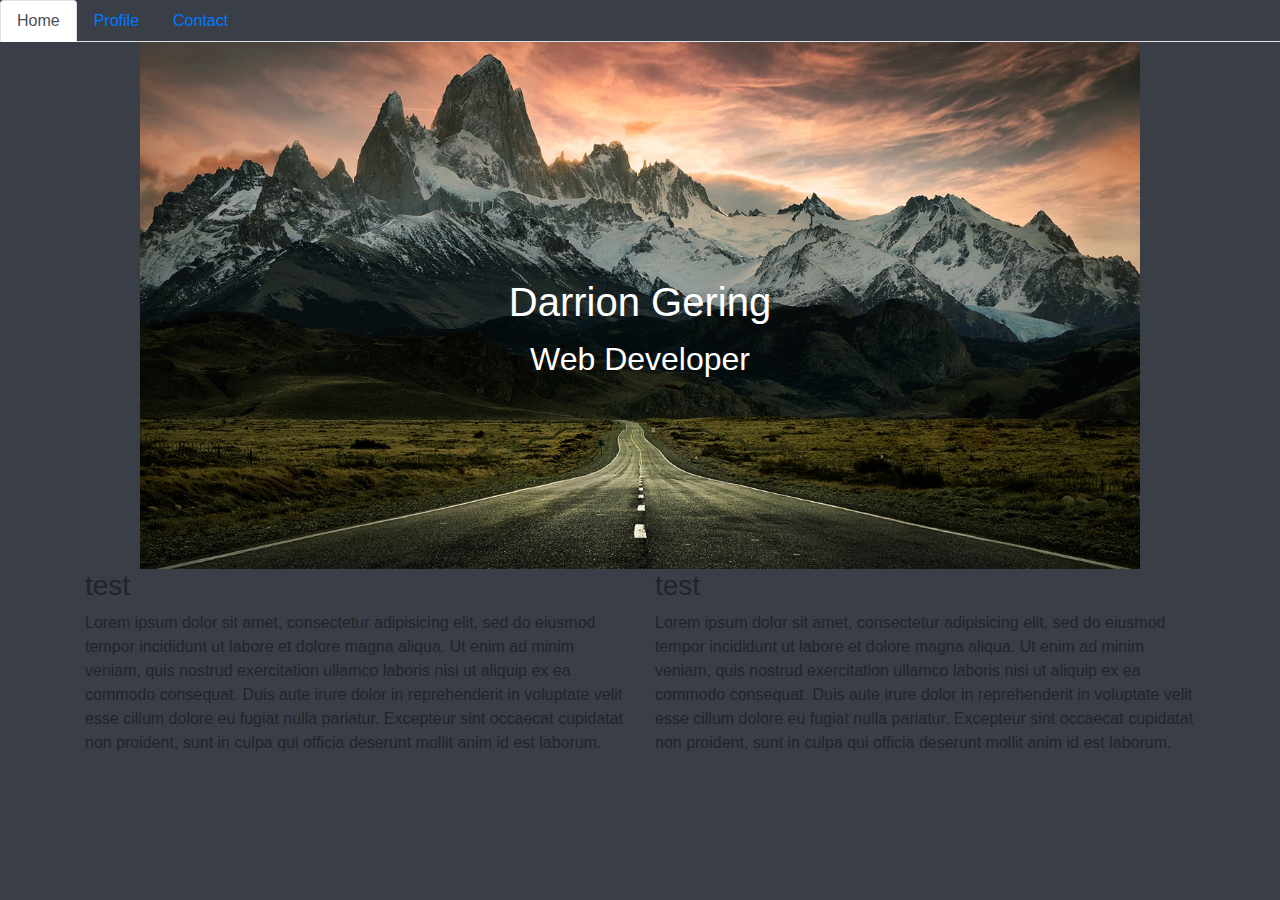
==== index.html @ 53f66ccc "Add container with temporary row and col content" ====
<!DOCTYPE html>
<html lang="en" dir="ltr">
  <head>
    <meta charset="utf-8">
    <title>Personal Portfolio</title>
    <link href="css/bootstrap.css" rel="stylesheet" type="text/css">
    <link href="css/styles.css" rel="stylesheet" type="text/css">
  </head>
  <body>
    <header>
      <nav>
        <div class="nav nav-tabs" id="nav-tab" role="tablist">
          <a class="nav-item nav-link active" id="nav-home-tab" data-toggle="tab" href="#nav-home" role="tab" aria-controls="nav-home" aria-selected="true">Home</a>
          <a class="nav-item nav-link" id="nav-profile-tab" data-toggle="tab" href="#nav-profile" role="tab" aria-controls="nav-profile" aria-selected="false">Profile</a>
          <a class="nav-item nav-link" id="nav-contact-tab" data-toggle="tab" href="#nav-contact" role="tab" aria-controls="nav-contact" aria-selected="false">Contact</a>
        </div>
      </nav>
      <div class="tab-content" id="nav-tabContent">
        <div class="tab-pane fade show active" id="nav-home" role="tabpanel" aria-labelledby="nav-home-tab"></div>
        <div class="tab-pane fade" id="nav-profile" role="tabpanel" aria-labelledby="nav-profile-tab">...</div>
        <div class="tab-pane fade" id="nav-contact" role="tabpanel" aria-labelledby="nav-contact-tab">...</div>
      </div>
    </header>
    <div class="intro">
      <img class="resize-img" src="img/mountains.jpg" alt="picture of mountains">
      <h1>Darrion Gering</h1>
      <h2>Web Developer</h2>
    </div>

    <div class="container">
      <div class="row">
        <div class="col-6">
          <h3>test</h3>
          <p>Lorem ipsum dolor sit amet, consectetur adipisicing elit, sed do eiusmod tempor incididunt ut labore et dolore magna aliqua. Ut enim ad minim veniam, quis nostrud exercitation ullamco laboris nisi ut aliquip ex ea commodo consequat. Duis aute irure dolor in reprehenderit in voluptate velit esse cillum dolore eu fugiat nulla pariatur. Excepteur sint occaecat cupidatat non proident, sunt in culpa qui officia deserunt mollit anim id est laborum.</p>
        </div>
        <div class="col-6">
          <h3>test</h3>
          <p>Lorem ipsum dolor sit amet, consectetur adipisicing elit, sed do eiusmod tempor incididunt ut labore et dolore magna aliqua. Ut enim ad minim veniam, quis nostrud exercitation ullamco laboris nisi ut aliquip ex ea commodo consequat. Duis aute irure dolor in reprehenderit in voluptate velit esse cillum dolore eu fugiat nulla pariatur. Excepteur sint occaecat cupidatat non proident, sunt in culpa qui officia deserunt mollit anim id est laborum.</p>
        </div>
      </div>
    </div>
  </body>
</html>
---- css/styles.css ----
body {
  background-color: #393e47;
}

.intro {
  display: flex;
  justify-content: center;
  align-items: center;
  width: 100%;
  height: 75%;
}

.intro h1 {
  color: white;
  position: absolute;
}

.intro h2 {
  color: white;
  position: absolute;
  transform: translate(0, 150%);
}

.resize-img {
  width: inherit;
  max-width: 1000px;
  height: inherit;
}

@media screen and (max-width: 480px) {
  .intro h1, .intro h2 {
    font-size: 1.2em;
  }
}

@media screen and (min-width: 480px) and (max-width: 700px){
  .intro h1, .intro h2 {
    font-size: 1.4em;
  }
}
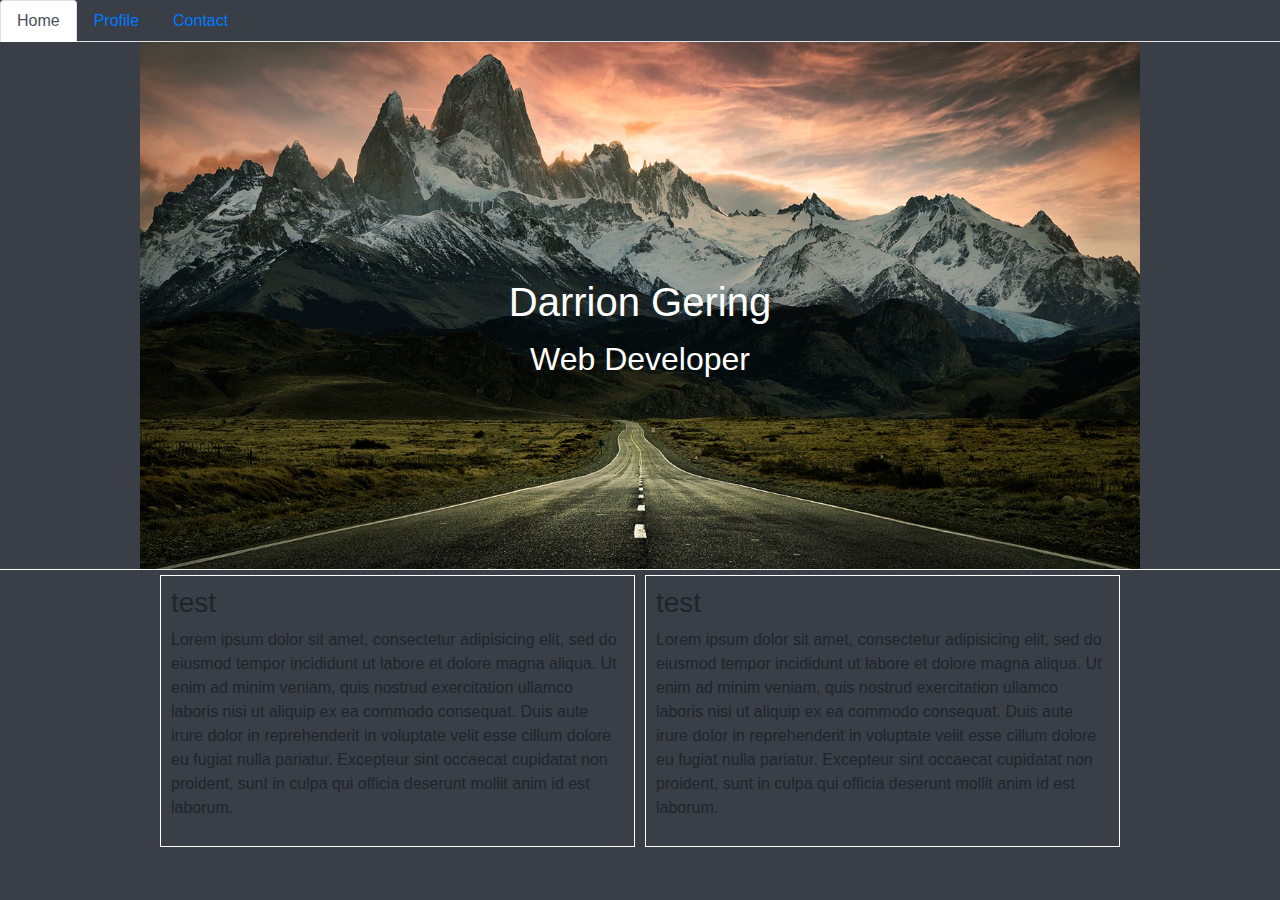
==== commit 315f210c: "Add styling to container, about-me, and background-info classes" ====
--- a/index.html
+++ b/index.html
@@ -28,12 +28,12 @@
     </div>
 
     <div class="container">
-      <div class="row">
-        <div class="col-6">
+      <div class="row row1">
+        <div class="col-5 about-me">
           <h3>test</h3>
           <p>Lorem ipsum dolor sit amet, consectetur adipisicing elit, sed do eiusmod tempor incididunt ut labore et dolore magna aliqua. Ut enim ad minim veniam, quis nostrud exercitation ullamco laboris nisi ut aliquip ex ea commodo consequat. Duis aute irure dolor in reprehenderit in voluptate velit esse cillum dolore eu fugiat nulla pariatur. Excepteur sint occaecat cupidatat non proident, sunt in culpa qui officia deserunt mollit anim id est laborum.</p>
         </div>
-        <div class="col-6">
+        <div class="col-5 background-info">
           <h3>test</h3>
           <p>Lorem ipsum dolor sit amet, consectetur adipisicing elit, sed do eiusmod tempor incididunt ut labore et dolore magna aliqua. Ut enim ad minim veniam, quis nostrud exercitation ullamco laboris nisi ut aliquip ex ea commodo consequat. Duis aute irure dolor in reprehenderit in voluptate velit esse cillum dolore eu fugiat nulla pariatur. Excepteur sint occaecat cupidatat non proident, sunt in culpa qui officia deserunt mollit anim id est laborum.</p>
         </div>
--- a/css/styles.css
+++ b/css/styles.css
@@ -8,6 +8,7 @@
   align-items: center;
   width: 100%;
   height: 75%;
+  border-bottom: 1px solid white;
 }
 
 .intro h1 {
@@ -27,6 +28,22 @@
   height: inherit;
 }
 
+.row1 {
+  justify-content: center;
+}
+
+.about-me {
+  padding: 10px;
+  margin: 5px;
+  border: 1px solid white;
+}
+
+.background-info {
+  padding: 10px;
+  margin: 5px;
+  border: 1px solid white;
+}
+
 @media screen and (max-width: 480px) {
   .intro h1, .intro h2 {
     font-size: 1.2em;
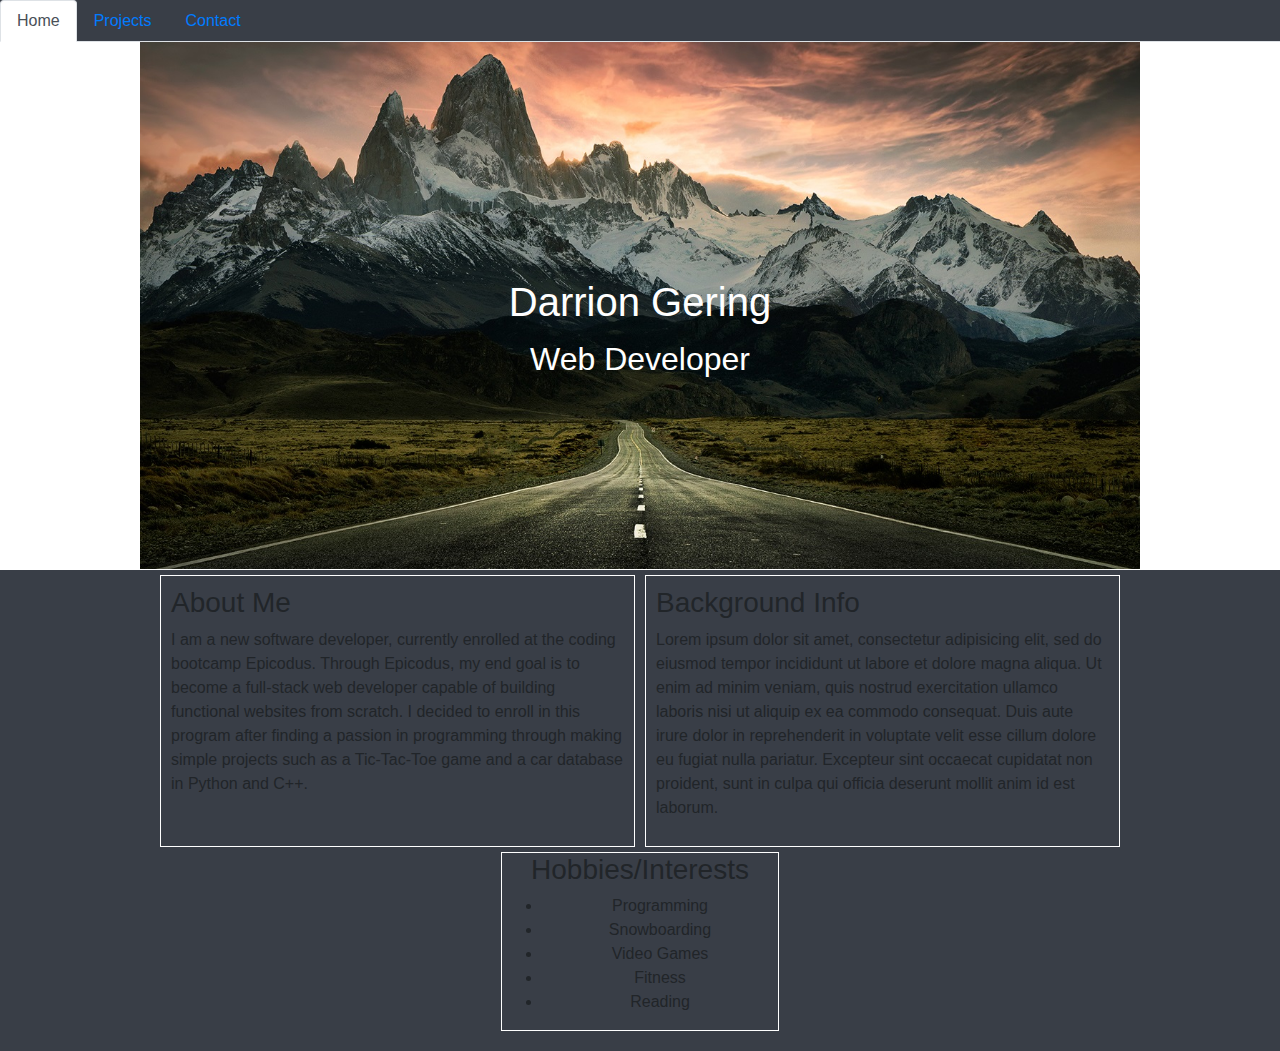
==== commit b6395354: "Add content to about-me and hobbies classes" ====
--- a/index.html
+++ b/index.html
@@ -11,7 +11,7 @@
       <nav>
         <div class="nav nav-tabs" id="nav-tab" role="tablist">
           <a class="nav-item nav-link active" id="nav-home-tab" data-toggle="tab" href="#nav-home" role="tab" aria-controls="nav-home" aria-selected="true">Home</a>
-          <a class="nav-item nav-link" id="nav-profile-tab" data-toggle="tab" href="#nav-profile" role="tab" aria-controls="nav-profile" aria-selected="false">Profile</a>
+          <a class="nav-item nav-link" id="nav-profile-tab" data-toggle="tab" href="#nav-profile" role="tab" aria-controls="nav-profile" aria-selected="false">Projects</a>
           <a class="nav-item nav-link" id="nav-contact-tab" data-toggle="tab" href="#nav-contact" role="tab" aria-controls="nav-contact" aria-selected="false">Contact</a>
         </div>
       </nav>
@@ -30,13 +30,24 @@
     <div class="container">
       <div class="row row1">
         <div class="col-5 about-me">
-          <h3>test</h3>
+          <h3>About Me</h3>
+          <p>I am a new software developer, currently enrolled at the coding bootcamp Epicodus. Through Epicodus, my end goal is to become a full-stack web developer capable of building functional websites from scratch. I decided to enroll in this program after finding a passion in programming through making simple projects such as a Tic-Tac-Toe game and a car database in Python and C++. </p>
+        </div>
+        <div class="col-5 background-info">
+          <h3>Background Info</h3>
           <p>Lorem ipsum dolor sit amet, consectetur adipisicing elit, sed do eiusmod tempor incididunt ut labore et dolore magna aliqua. Ut enim ad minim veniam, quis nostrud exercitation ullamco laboris nisi ut aliquip ex ea commodo consequat. Duis aute irure dolor in reprehenderit in voluptate velit esse cillum dolore eu fugiat nulla pariatur. Excepteur sint occaecat cupidatat non proident, sunt in culpa qui officia deserunt mollit anim id est laborum.</p>
         </div>
-        <div class="col-5 background-info">
-          <h3>test</h3>
-          <p>Lorem ipsum dolor sit amet, consectetur adipisicing elit, sed do eiusmod tempor incididunt ut labore et dolore magna aliqua. Ut enim ad minim veniam, quis nostrud exercitation ullamco laboris nisi ut aliquip ex ea commodo consequat. Duis aute irure dolor in reprehenderit in voluptate velit esse cillum dolore eu fugiat nulla pariatur. Excepteur sint occaecat cupidatat non proident, sunt in culpa qui officia deserunt mollit anim id est laborum.</p>
-        </div>
+      </div>
+      <div class="hobbies">
+        <h3>Hobbies/Interests</h3>
+        <ul>
+          <li>Programming</li>
+          <li>Snowboarding</li>
+          <li>Video Games</li>
+          <li>Fitness</li>
+          <li>Reading</li>
+        </ul>
+        <!-- <p>Lorem ipsum dolor sit amet, consectetur adipisicing elit, sed do eiusmod tempor incididunt ut labore et dolore magna aliqua. Ut enim ad minim veniam, quis nostrud exercitation ullamco laboris nisi ut aliquip ex ea commodo consequat. Duis aute irure dolor in reprehenderit in voluptate velit esse cillum dolore eu fugiat nulla pariatur. Excepteur sint occaecat cupidatat non proident, sunt in culpa qui officia deserunt mollit anim id est laborum.</p> -->
       </div>
     </div>
   </body>
--- a/css/styles.css
+++ b/css/styles.css
@@ -3,6 +3,7 @@
 }
 
 .intro {
+  background-color: white;
   display: flex;
   justify-content: center;
   align-items: center;
@@ -32,6 +33,10 @@
   justify-content: center;
 }
 
+.container {
+  margin-bottom: 20px;
+  justify-content: center;
+}
 .about-me {
   padding: 10px;
   margin: 5px;
@@ -44,13 +49,30 @@
   border: 1px solid white;
 }
 
+.hobbies {
+  width: 25%;
+  border: 1px solid white;
+  text-align: center;
+  margin: 0 auto;
+}
+
 @media screen and (max-width: 480px) {
+
   .intro h1, .intro h2 {
     font-size: 1.2em;
+  }
+
+  .container {
+    flex-wrap: wrap;
+  }
+
+  .about-me, .background-info {
+    min-width: 80%;
   }
 }
 
 @media screen and (min-width: 480px) and (max-width: 700px){
+
   .intro h1, .intro h2 {
     font-size: 1.4em;
   }
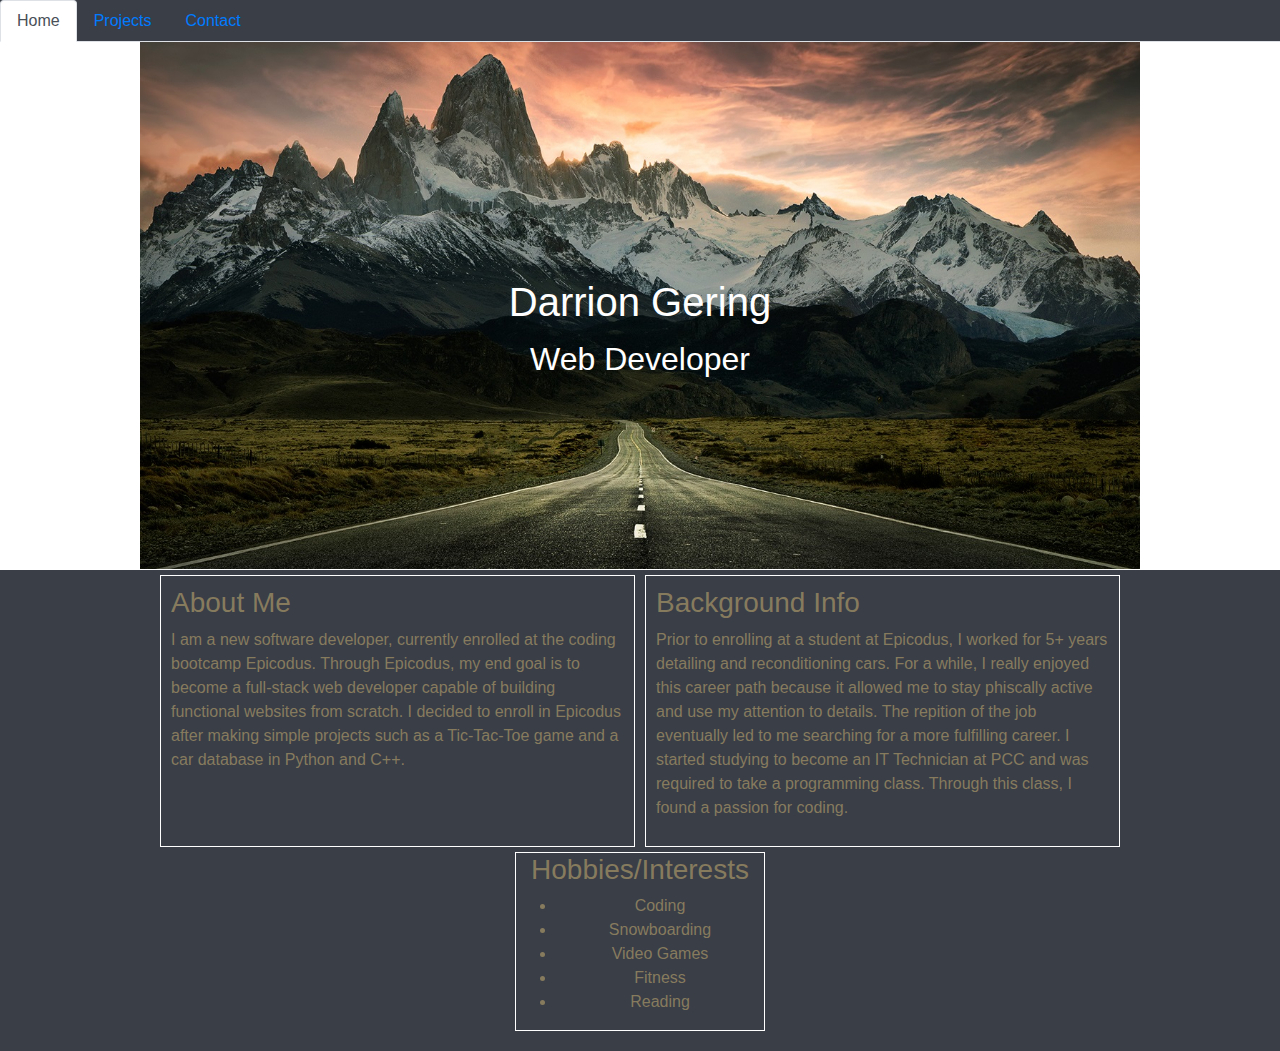
==== commit 93f6f19e: "Removed filler text and added content to background-info" ====
--- a/index.html
+++ b/index.html
@@ -11,7 +11,7 @@
       <nav>
         <div class="nav nav-tabs" id="nav-tab" role="tablist">
           <a class="nav-item nav-link active" id="nav-home-tab" data-toggle="tab" href="#nav-home" role="tab" aria-controls="nav-home" aria-selected="true">Home</a>
-          <a class="nav-item nav-link" id="nav-profile-tab" data-toggle="tab" href="#nav-profile" role="tab" aria-controls="nav-profile" aria-selected="false">Projects</a>
+          <a class="nav-item nav-link" id="nav-profile-tab" data-toggle="tab" href="projects.html" role="tab" aria-controls="nav-profile" aria-selected="false">Projects</a>
           <a class="nav-item nav-link" id="nav-contact-tab" data-toggle="tab" href="#nav-contact" role="tab" aria-controls="nav-contact" aria-selected="false">Contact</a>
         </div>
       </nav>
@@ -31,23 +31,22 @@
       <div class="row row1">
         <div class="col-5 about-me">
           <h3>About Me</h3>
-          <p>I am a new software developer, currently enrolled at the coding bootcamp Epicodus. Through Epicodus, my end goal is to become a full-stack web developer capable of building functional websites from scratch. I decided to enroll in this program after finding a passion in programming through making simple projects such as a Tic-Tac-Toe game and a car database in Python and C++. </p>
+          <p>I am a new software developer, currently enrolled at the coding bootcamp Epicodus. Through Epicodus, my end goal is to become a full-stack web developer capable of building functional websites from scratch. I decided to enroll in Epicodus after making simple projects such as a Tic-Tac-Toe game and a car database in Python and C++.</p>
         </div>
         <div class="col-5 background-info">
           <h3>Background Info</h3>
-          <p>Lorem ipsum dolor sit amet, consectetur adipisicing elit, sed do eiusmod tempor incididunt ut labore et dolore magna aliqua. Ut enim ad minim veniam, quis nostrud exercitation ullamco laboris nisi ut aliquip ex ea commodo consequat. Duis aute irure dolor in reprehenderit in voluptate velit esse cillum dolore eu fugiat nulla pariatur. Excepteur sint occaecat cupidatat non proident, sunt in culpa qui officia deserunt mollit anim id est laborum.</p>
+          <p>Prior to enrolling at a student at Epicodus, I worked for 5+ years detailing and reconditioning cars. For a while, I really enjoyed this career path because it allowed me to stay phiscally active and use my attention to details. The repition of the job eventually led to me searching for a more fulfilling career. I started studying to become an IT Technician at PCC and was required to take a programming class. Through this class, I found a passion for coding.</p>
         </div>
       </div>
       <div class="hobbies">
         <h3>Hobbies/Interests</h3>
         <ul>
-          <li>Programming</li>
+          <li>Coding</li>
           <li>Snowboarding</li>
           <li>Video Games</li>
           <li>Fitness</li>
           <li>Reading</li>
         </ul>
-        <!-- <p>Lorem ipsum dolor sit amet, consectetur adipisicing elit, sed do eiusmod tempor incididunt ut labore et dolore magna aliqua. Ut enim ad minim veniam, quis nostrud exercitation ullamco laboris nisi ut aliquip ex ea commodo consequat. Duis aute irure dolor in reprehenderit in voluptate velit esse cillum dolore eu fugiat nulla pariatur. Excepteur sint occaecat cupidatat non proident, sunt in culpa qui officia deserunt mollit anim id est laborum.</p> -->
       </div>
     </div>
   </body>
--- a/css/styles.css
+++ b/css/styles.css
@@ -1,7 +1,9 @@
 body {
   background-color: #393e47;
+  color: #877b5e;
 }
 
+/* Section for index.html's IMG/Title */
 .intro {
   background-color: white;
   display: flex;
@@ -29,14 +31,16 @@
   height: inherit;
 }
 
+/* Styling for About Me, Backgorund, and Hobbies*/
+.container {
+  margin-bottom: 20px;
+  justify-content: center;
+}
+
 .row1 {
   justify-content: center;
 }
 
-.container {
-  margin-bottom: 20px;
-  justify-content: center;
-}
 .about-me {
   padding: 10px;
   margin: 5px;
@@ -50,12 +54,52 @@
 }
 
 .hobbies {
-  width: 25%;
+  width: 250px;
   border: 1px solid white;
   text-align: center;
   margin: 0 auto;
 }
 
+/* Section for projects.html */
+
+.gh-link {
+  justify-content: center;
+  align-items: center;
+  width: 250px;
+  margin: 75px auto;
+}
+
+.gh-link p {
+  text-align: center;
+  margin: 5px;
+}
+
+.btn-primary {
+  background-color: black;
+}
+
+.project-container {
+  width: 100%;
+  margin: 0 auto;
+  flex-wrap: wrap;
+}
+.project-container img{
+  width: 350px;
+  height: 300px;
+  margin: 5px;
+}
+
+.project-container p {
+  margin-left: 20px;
+}
+
+.proj1, .proj2, .proj3 {
+  width: 33%;
+  margin: 0;
+}
+
+
+/* Media Queries */
 @media screen and (max-width: 480px) {
 
   .intro h1, .intro h2 {
@@ -69,6 +113,24 @@
   .about-me, .background-info {
     min-width: 80%;
   }
+
+  .proj1, .proj2, .proj3 {
+    display: flex;
+    justify-content: center;
+    align-items: center;
+    min-width: 400px;
+    height: auto;
+    font-size: 12px;
+  }
+
+  .project-container img{
+    width: 180px;
+    height: 100px;
+  }
+
+  .project-container p {
+    max-width: 90px;
+  }
 }
 
 @media screen and (min-width: 480px) and (max-width: 700px){
@@ -76,4 +138,35 @@
   .intro h1, .intro h2 {
     font-size: 1.4em;
   }
+
+  .proj1, .proj2, .proj3 {
+    display: flex;
+    justify-content: center;
+    align-items: center;
+    min-width: 400px;
+    height: auto;
+    font-size: 14px;
+  }
+
+  .project-container img{
+    width: 200px;
+    height: 150px;
+  }
+
 }
+
+@media screen and (min-width: 700px) and (max-width: 1200px) {
+  .project-container {
+    display: flex;
+    flex-wrap: wrap;
+  }
+
+  .proj1, .proj2, .proj3 {
+    display: flex;
+    justify-content: center;
+    align-items: center;
+    min-width: 650px;
+    height: auto;
+  }
+
+}
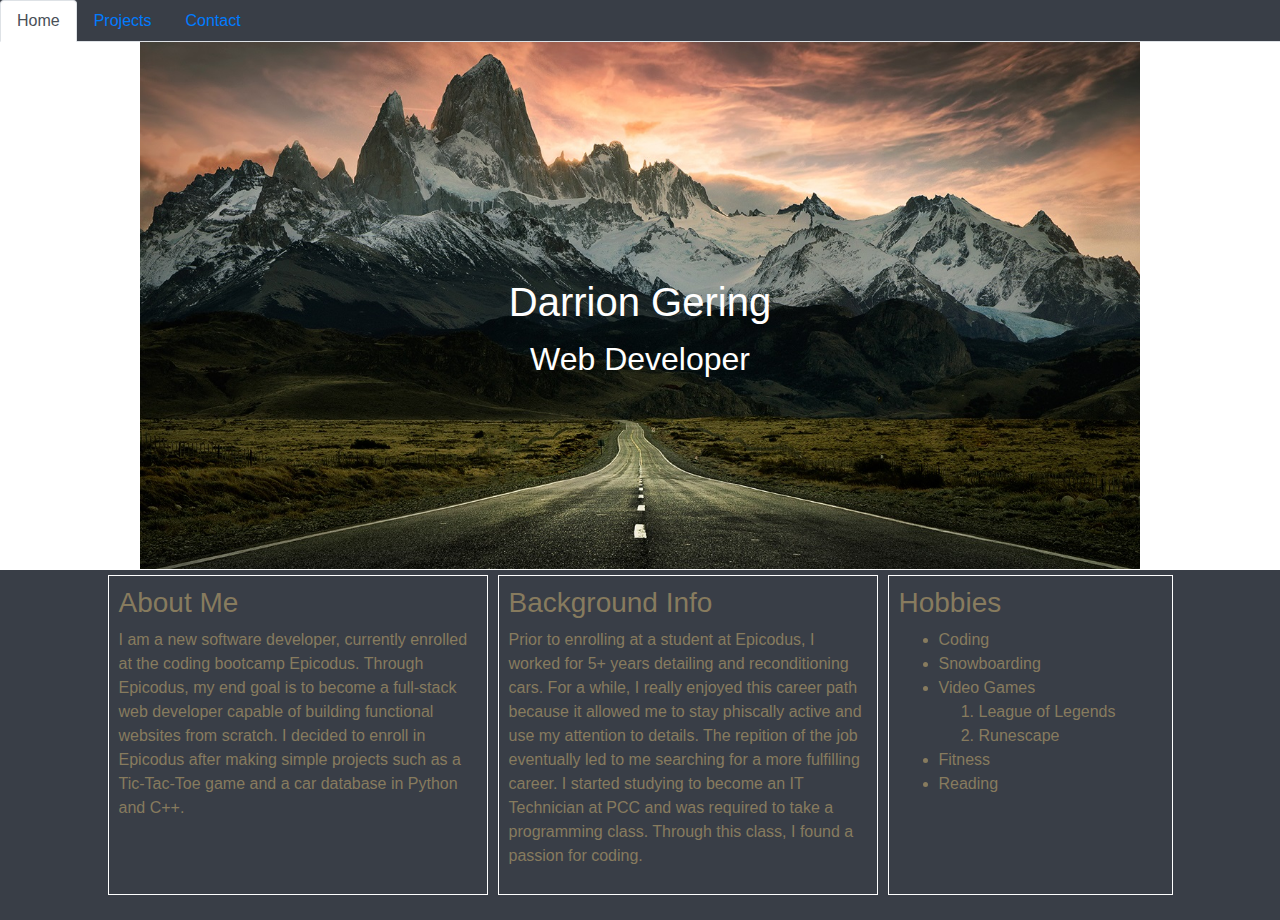
==== commit b23d0500: "Fix styles.css for .about-me, .background-info, and .hobbies" ====
--- a/index.html
+++ b/index.html
@@ -29,24 +29,29 @@
 
     <div class="container">
       <div class="row row1">
-        <div class="col-5 about-me">
+        <div class="col-4 about-me">
           <h3>About Me</h3>
           <p>I am a new software developer, currently enrolled at the coding bootcamp Epicodus. Through Epicodus, my end goal is to become a full-stack web developer capable of building functional websites from scratch. I decided to enroll in Epicodus after making simple projects such as a Tic-Tac-Toe game and a car database in Python and C++.</p>
         </div>
-        <div class="col-5 background-info">
+        <div class="col-4 background-info">
           <h3>Background Info</h3>
           <p>Prior to enrolling at a student at Epicodus, I worked for 5+ years detailing and reconditioning cars. For a while, I really enjoyed this career path because it allowed me to stay phiscally active and use my attention to details. The repition of the job eventually led to me searching for a more fulfilling career. I started studying to become an IT Technician at PCC and was required to take a programming class. Through this class, I found a passion for coding.</p>
         </div>
-      </div>
-      <div class="hobbies">
-        <h3>Hobbies/Interests</h3>
-        <ul>
-          <li>Coding</li>
-          <li>Snowboarding</li>
-          <li>Video Games</li>
-          <li>Fitness</li>
-          <li>Reading</li>
-        </ul>
+        <div class="col-3 hobbies">
+          <h3>Hobbies</h3>
+          <ul>
+            <li>Coding</li>
+            <li>Snowboarding</li>
+            <li>Video Games
+            <ol>
+              <li>League of Legends</li>
+              <li>Runescape</li>
+            </ol>
+            </li>
+            <li>Fitness</li>
+            <li>Reading</li>
+          </ul>
+        </div>
       </div>
     </div>
   </body>
--- a/css/styles.css
+++ b/css/styles.css
@@ -41,27 +41,15 @@
   justify-content: center;
 }
 
-.about-me {
+.about-me, .background-info, .hobbies {
   padding: 10px;
   margin: 5px;
   border: 1px solid white;
+  min-width: 180px;
 }
 
-.background-info {
-  padding: 10px;
-  margin: 5px;
-  border: 1px solid white;
-}
-
-.hobbies {
-  width: 250px;
-  border: 1px solid white;
-  text-align: center;
-  margin: 0 auto;
-}
 
 /* Section for projects.html */
-
 .gh-link {
   justify-content: center;
   align-items: center;
@@ -110,7 +98,7 @@
     flex-wrap: wrap;
   }
 
-  .about-me, .background-info {
+  .about-me, .background-info, .hobbies {
     min-width: 80%;
   }
 
@@ -133,7 +121,7 @@
   }
 }
 
-@media screen and (min-width: 480px) and (max-width: 700px){
+@media screen and (min-width: 480px) and (max-width: 770px){
 
   .intro h1, .intro h2 {
     font-size: 1.4em;
@@ -153,9 +141,13 @@
     height: 150px;
   }
 
+  .about-me, .background-info, .hobbies {
+    min-width: 80%;
+  }
+
 }
 
-@media screen and (min-width: 700px) and (max-width: 1200px) {
+@media screen and (min-width: 770px) and (max-width: 1200px) {
   .project-container {
     display: flex;
     flex-wrap: wrap;
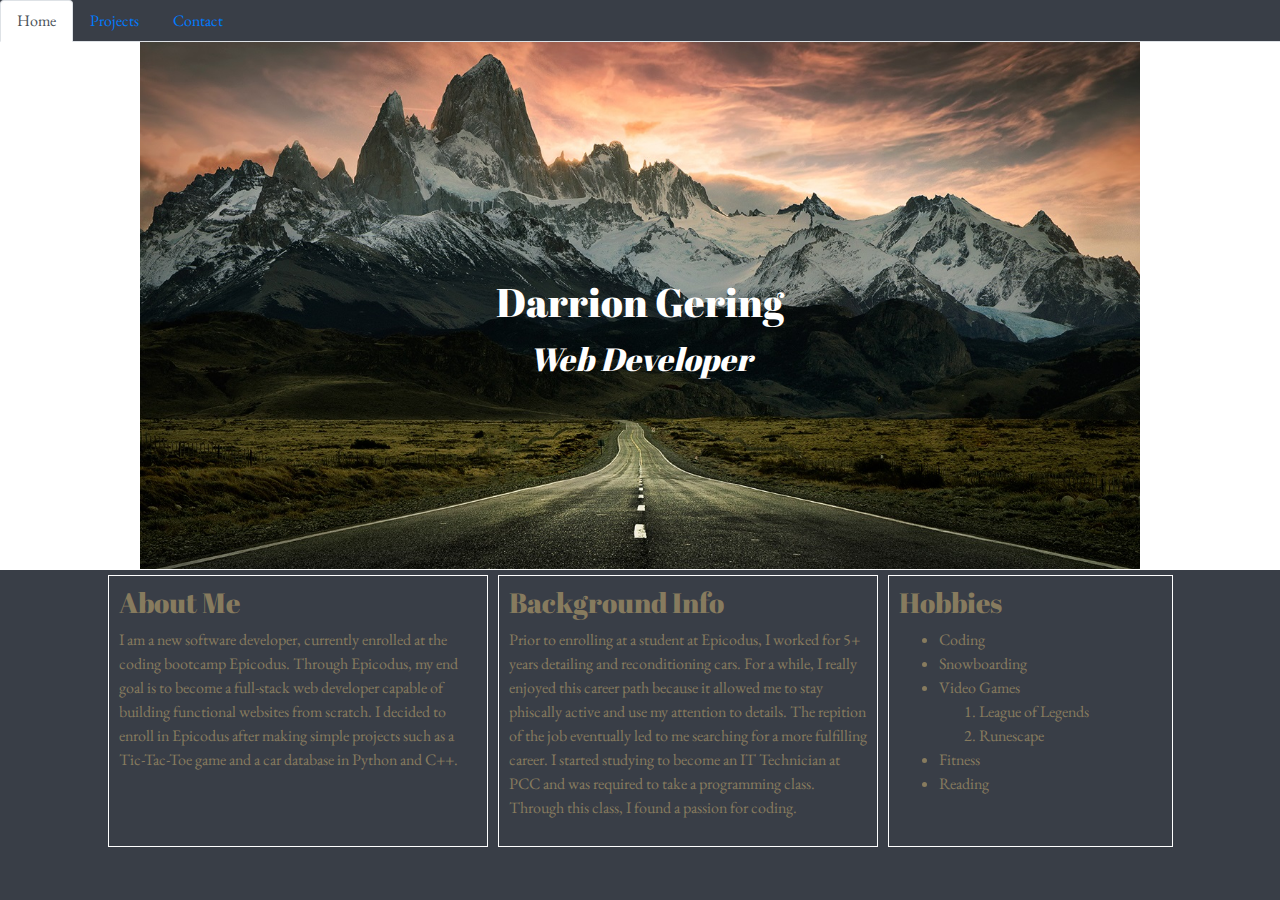
==== commit 78acc3e2: "Import fonts from googlefonts" ====
--- a/index.html
+++ b/index.html
@@ -3,6 +3,7 @@
   <head>
     <meta charset="utf-8">
     <title>Personal Portfolio</title>
+    <link href="https://fonts.googleapis.com/css?family=Abril+Fatface|EB+Garamond" rel="stylesheet">
     <link href="css/bootstrap.css" rel="stylesheet" type="text/css">
     <link href="css/styles.css" rel="stylesheet" type="text/css">
   </head>
@@ -24,7 +25,7 @@
     <div class="intro">
       <img class="resize-img" src="img/mountains.jpg" alt="picture of mountains">
       <h1>Darrion Gering</h1>
-      <h2>Web Developer</h2>
+      <h2><em>Web Developer</em></h2>
     </div>
 
     <div class="container">
--- a/css/styles.css
+++ b/css/styles.css
@@ -1,4 +1,9 @@
+h1, h2, h3 {
+  font-family: 'Abril Fatface', cursive;
+}
+
 body {
+  font-family: 'EB Garamond', serif;
   background-color: #393e47;
   color: #877b5e;
 }
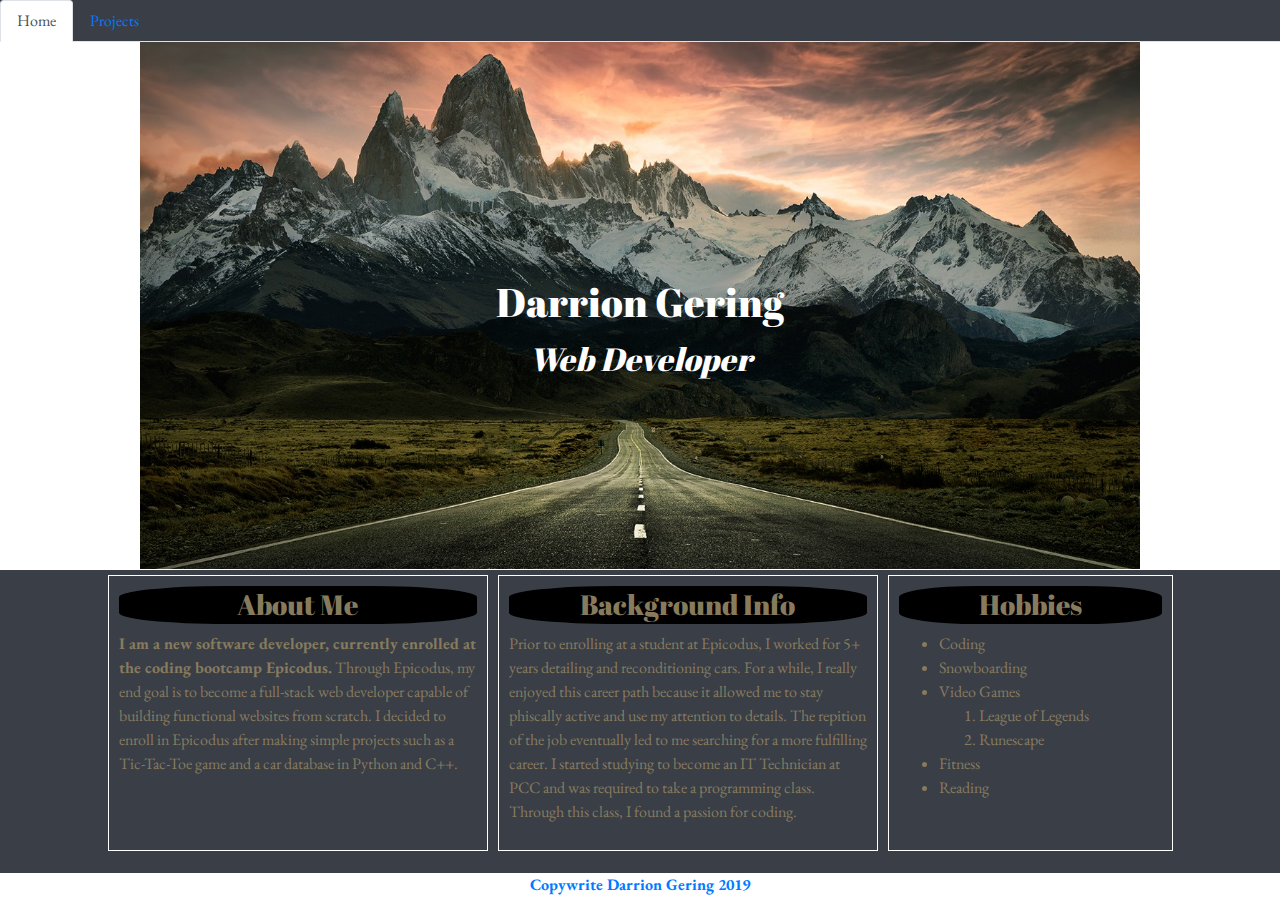
==== commit 39ac0842: "Add footer and styling to index.html and projects.html" ====
--- a/index.html
+++ b/index.html
@@ -13,13 +13,11 @@
         <div class="nav nav-tabs" id="nav-tab" role="tablist">
           <a class="nav-item nav-link active" id="nav-home-tab" data-toggle="tab" href="#nav-home" role="tab" aria-controls="nav-home" aria-selected="true">Home</a>
           <a class="nav-item nav-link" id="nav-profile-tab" data-toggle="tab" href="projects.html" role="tab" aria-controls="nav-profile" aria-selected="false">Projects</a>
-          <a class="nav-item nav-link" id="nav-contact-tab" data-toggle="tab" href="#nav-contact" role="tab" aria-controls="nav-contact" aria-selected="false">Contact</a>
         </div>
       </nav>
       <div class="tab-content" id="nav-tabContent">
         <div class="tab-pane fade show active" id="nav-home" role="tabpanel" aria-labelledby="nav-home-tab"></div>
         <div class="tab-pane fade" id="nav-profile" role="tabpanel" aria-labelledby="nav-profile-tab">...</div>
-        <div class="tab-pane fade" id="nav-contact" role="tabpanel" aria-labelledby="nav-contact-tab">...</div>
       </div>
     </header>
     <div class="intro">
@@ -32,7 +30,7 @@
       <div class="row row1">
         <div class="col-4 about-me">
           <h3>About Me</h3>
-          <p>I am a new software developer, currently enrolled at the coding bootcamp Epicodus. Through Epicodus, my end goal is to become a full-stack web developer capable of building functional websites from scratch. I decided to enroll in Epicodus after making simple projects such as a Tic-Tac-Toe game and a car database in Python and C++.</p>
+          <p><span class="font-increase">I am a new software developer, currently enrolled at the coding bootcamp Epicodus.</span> Through Epicodus, my end goal is to become a full-stack web developer capable of building functional websites from scratch. I decided to enroll in Epicodus after making simple projects such as a Tic-Tac-Toe game and a car database in Python and C++.</p>
         </div>
         <div class="col-4 background-info">
           <h3>Background Info</h3>
@@ -55,5 +53,8 @@
         </div>
       </div>
     </div>
+    <div class="footer">
+      <p><strong>Copywrite Darrion Gering 2019</strong></p>
+    </div>
   </body>
 </html>
--- a/css/styles.css
+++ b/css/styles.css
@@ -1,3 +1,4 @@
+/* All */
 h1, h2, h3 {
   font-family: 'Abril Fatface', cursive;
 }
@@ -37,6 +38,9 @@
 }
 
 /* Styling for About Me, Backgorund, and Hobbies*/
+.font-increase {
+  font-weight: bolder;
+}
 .container {
   margin-bottom: 20px;
   justify-content: center;
@@ -48,11 +52,29 @@
 
 .about-me, .background-info, .hobbies {
   padding: 10px;
-  margin: 5px;
+  margin: 5px 5px 15px 5px;
   border: 1px solid white;
   min-width: 180px;
 }
 
+.about-me h3, .background-info h3, .hobbies h3 {
+  background-color: black;
+  text-align: center;
+  border: 2px solid black;
+  border-radius: 30%;
+}
+
+/* Footer */
+.footer {
+  position: fixed;
+  bottom: 0;
+  left: 0;
+  width: 100%;
+  height: 3%;
+  background-color: white;
+  color: #007bff;
+  text-align: center;
+}
 
 /* Section for projects.html */
 .gh-link {
@@ -88,7 +110,7 @@
 
 .proj1, .proj2, .proj3 {
   width: 33%;
-  margin: 0;
+  margin: 5px 0;
 }
 
 
@@ -164,6 +186,7 @@
     align-items: center;
     min-width: 650px;
     height: auto;
+    margin-bottom: 40px;
   }
 
 }
